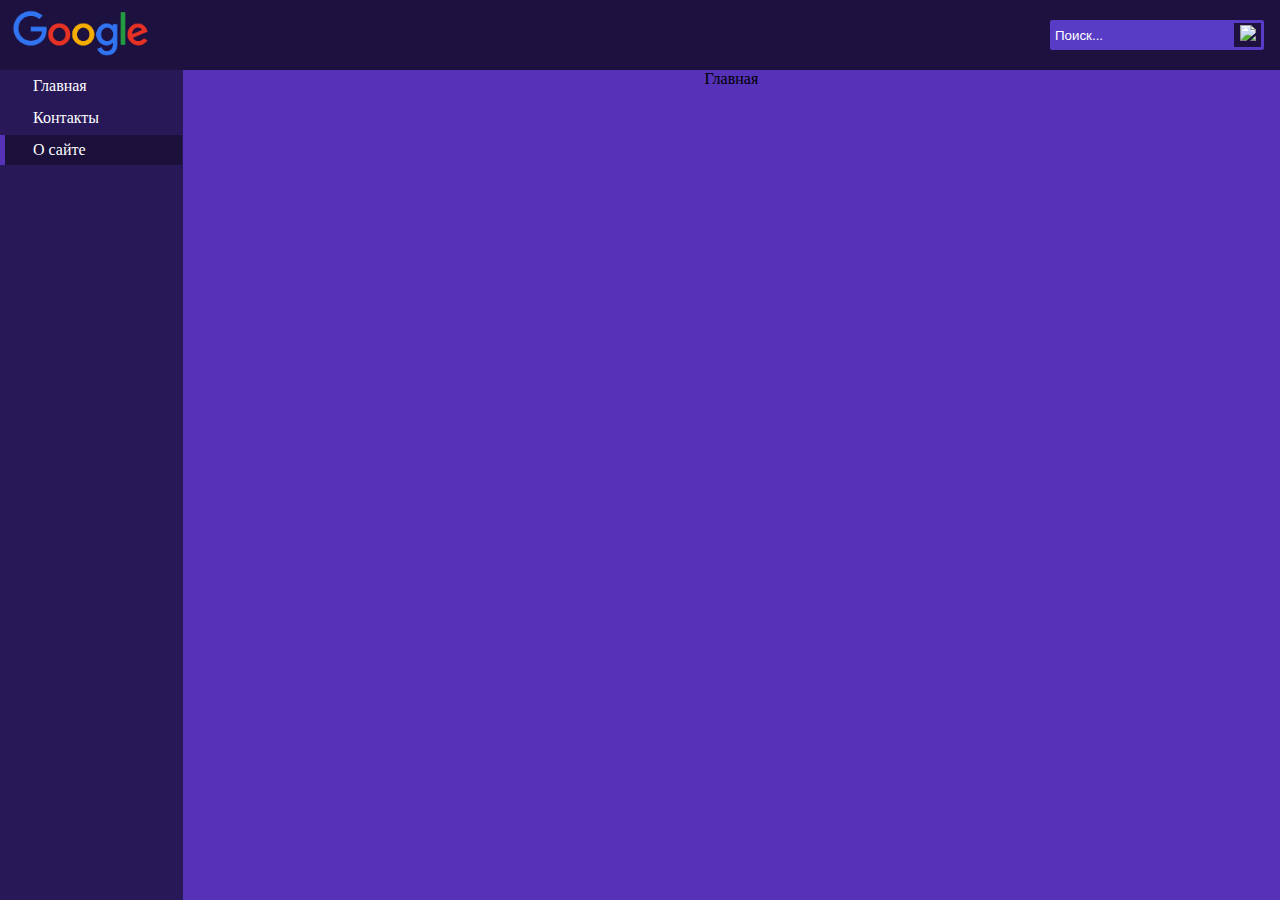
==== index.html @ cf4374c4 "commit" ====
<!DOCTYPE html>
<html lang="en">
  <head>
    <meta charset="UTF-8" />
    <meta http-equiv="X-UA-Compatible" content="IE=edge" />
    <meta name="viewport" content="width=device-width, initial-scale=1.0" />
    <title>Document</title>
    <link rel="stylesheet" href="./styles/style.css" />
  </head>

  <body>
    <div class="head">
      <div class="logo"><img src="./images/logo.png" height="60px" /></div>
      <div class="search">
        <input placeholder="Поиск..." />
        <div class="lins">
          <img
            class="margin"
            src="https://upload.wikimedia.org/wikipedia/commons/thumb/b/bd/VisualEditor_-_Icon_-_Search-big_-_white.svg/1200px-VisualEditor_-_Icon_-_Search-big_-_white.svg.png"
            height="20px"
          />
        </div>
      </div>
    </div>
    <div class="content">
      <div class="left">
        <div class="menu-item">
            <span>Главная</span>
        </div>
        <div class="menu-item">
            <span>Контакты</span>
        </div>
        <div class="menu-item active">
            <span>О сайте</span>
        </div>
      </div>
      <div class="style">Главная</div>
    </div>
  </body>
</html>
---- styles/style.css ----
body,
head {
  margin: 0;
  padding: 0;
}

.head {
  background: #1d113f;
  height: 70px;
  width: 100%;
  display: flex;
  justify-content: space-between;
}

.left {
  background: #281857;
  height: 100%;
  width: 200px;
}

.content {
  display: flex;
  background: #5532b8;
  height: calc(100vh - 70px);
}

.style {
  text-align: center;
  width: calc(100% - 80px);
  height: 100%;
}

.logo {
  margin-top: auto;
  margin-bottom: auto;
  margin-left: 8px;
}

.search {
  margin-top: auto;
  margin-bottom: auto;
  margin-right: 16px;
  display: flex;
  height: 30px;
}

.search input {
  border-radius: 3px 0px 0px 3px;
  border-left: 3px solid #583cc6;
  border-top: 3px solid #583cc6;
  border-bottom: 3px solid #583cc6;
  border-right: none;
  background: #583cc6;
  outline: none;
  color: white;
}

.search input::placeholder {
  color: white;
}

.lins {
  background: transparent;
  height: 30px;
  width: 30px;
  border-radius: 0px 3px 3px 0px;
  border-color: white;
  display: flex;
  border-right: 3px solid #583cc6;
  border-top: 3px solid #583cc6;
  border-bottom: 3px solid #583cc6;
  box-sizing: border-box;
}

.margin {
  margin: auto;
}
.menu-item {
  background: transparent;
  color: white;
  border: 1px solid #281857;
  box-sizing: border-box;
  height: 32px;
  display: flex;
}
.menu-item span {
  margin: auto 0px auto 32px;
}
.menu-item.active {
  background: rgba(0, 0, 0, 0.33);
  position: relative;
}
.menu-item.active::before {
  position: absolute;
  content: "";
  top: 0;
  left: -1px;
  width: 5px;
  height: 100%;
  background-color: #5532b8;
}
.menu-item:hover{
    background: rgba(0, 0, 0, 0.33);
    cursor: pointer;
}
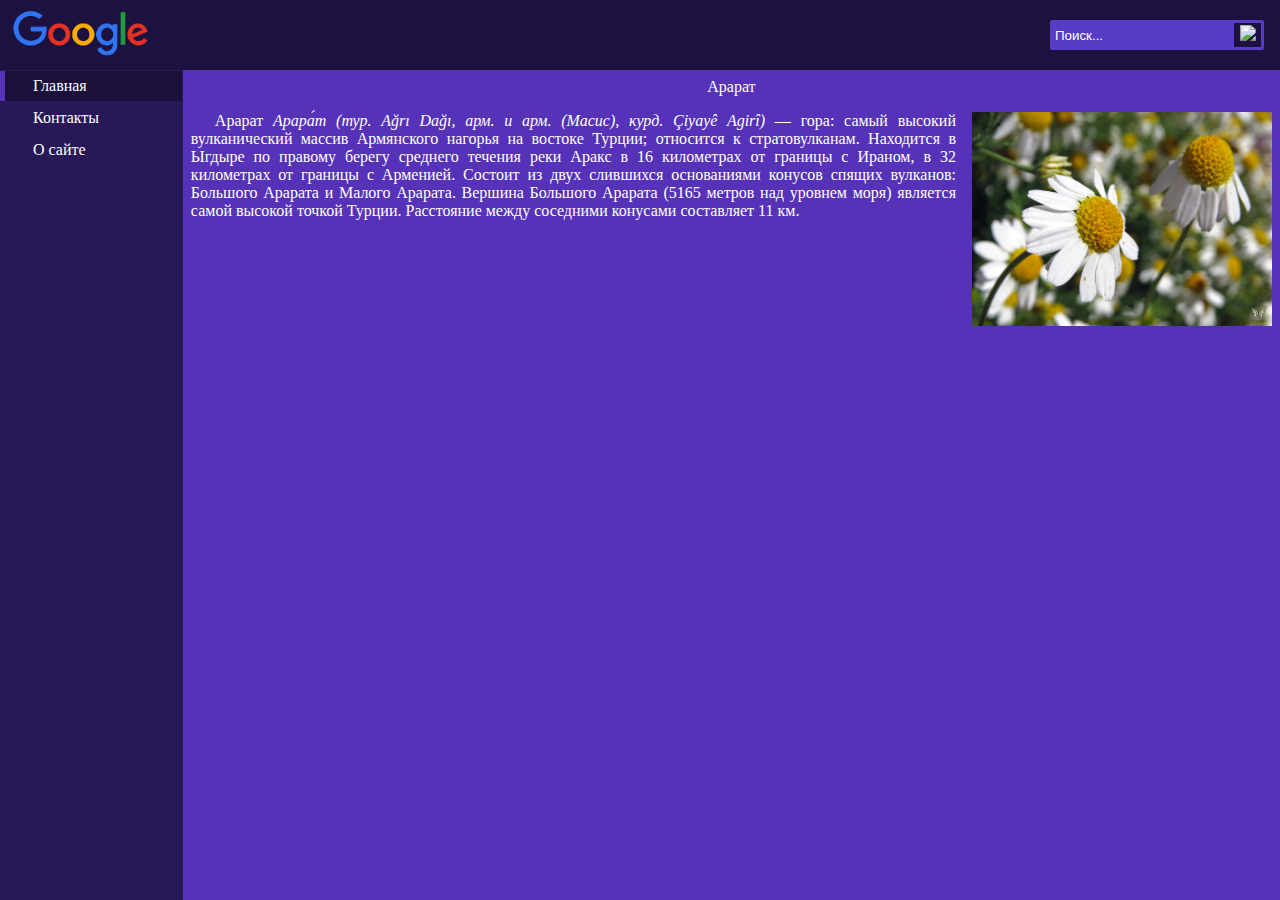
==== commit 8319f73a: "alpha completed" ====
--- a/index.html
+++ b/index.html
@@ -24,17 +24,104 @@
     </div>
     <div class="content">
       <div class="left">
-        <div class="menu-item">
-            <span>Главная</span>
+        <div class="menu-item active" data-section="main">
+          <span>Главная</span>
         </div>
-        <div class="menu-item">
-            <span>Контакты</span>
+        <div class="menu-item" data-section="contacts">
+          <span>Контакты</span>
         </div>
-        <div class="menu-item active">
-            <span>О сайте</span>
+        <div class="menu-item" data-section="about">
+          <span>О сайте</span>
         </div>
       </div>
-      <div class="style">Главная</div>
+      <div class="style">
+        <section id="main" class="show">
+          <div class="row">
+            <div class="col color-col">Арарат</div>
+          </div>
+          <div class="row">
+            <div class="col color-col br">
+              Арарат
+              <em
+                >Арара́т (тур. Ağrı Dağı, арм. и арм. (Масис), курд. Çiyayê
+                Agirî)</em
+              >
+              — гора: самый высокий вулканический массив Армянского нагорья на
+              востоке Турции; относится к стратовулканам. Находится в Ыгдыре по
+              правому берегу среднего течения реки Аракс в 16 километрах от
+              границы с Ираном, в 32 километрах от границы с Арменией. Состоит
+              из двух слившихся основаниями конусов спящих вулканов: Большого
+              Арарата и Малого Арарата. Вершина Большого Арарата (5165 метров
+              над уровнем моря) является самой высокой точкой Турции. Расстояние
+              между соседними конусами составляет 11 км.
+            </div>
+            <div class="col">
+              <img src="./images/romashka.jpg" width="300px" />
+            </div>
+          </div>
+        </section>
+        <section id="contacts">
+          <div class="row">
+            <div class="col">
+              <div class="row">
+                <div class="col">
+                  <span class="text-center color-col">Наше местоположение</span>
+                </div>
+              </div>
+              <div class="row">
+                <div class="col">
+                  <iframe
+                    src="https://www.google.com/maps/embed?pb=!1m18!1m12!1m3!1d2716.154943968032!2d37.54655271488034!3d47.09603307915418!2m3!1f0!2f0!3f0!3m2!1i1024!2i768!4f13.1!3m3!1m2!1s0x40e6e335da0e7bc3%3A0x32c61dcd41c1b0bc!2z0JTRgNCw0LzRgtC10LDRgtGA!5e0!3m2!1sru!2sua!4v1653512163908!5m2!1sru!2sua"
+                    width="600"
+                    height="450"
+                    style="border: 0"
+                    allowfullscreen=""
+                    loading="lazy"
+                    referrerpolicy="no-referrer-when-downgrade"
+                  ></iframe>
+                </div>
+              </div>
+            </div>
+            <div class="col">
+              <div class="row">
+                <div class="col">
+                  <span class="text-center color-col">Контакты</span>
+                </div>
+              </div>
+              <div class="row">
+                <div class="col backgr">
+                  <div class="row flex-start col-margin">
+                    <img src="./images/call.svg" width="20px" />
+                    <span class="color-col col-margin"
+                      >+38 (060) 76 93 643</span
+                    >
+                  </div>
+                  <div class="row flex-start col-margin">
+                    <img src="./images/email.svg" width="20px" />
+                    <span class="color-col">developer@gmail.com</span>
+                  </div>
+                  <div class="row flex-start col-margin">
+                    <img src="./images/skype.svg" width="20px" />
+                    <span class="color-col">developer</span>
+                  </div>
+                </div>
+              </div>
+            </div>
+          </div>
+        </section>
+        <section id="about">
+          <div class="row">
+            <div class="col">
+              <span class="color-col"
+                >Это мой первый сайт. Надеюсь Вам понравилось !!! ©
+                Developer</span
+              >
+            </div>
+          </div>
+        </section>
+      </div>
     </div>
   </body>
+  <script src="https://cdnjs.cloudflare.com/ajax/libs/jquery/3.3.1/jquery.min.js"></script>
+  <script src="./scripts/script.js" type="text/javascript"></script>
 </html>
--- a/styles/style.css
+++ b/styles/style.css
@@ -103,3 +103,49 @@
     background: rgba(0, 0, 0, 0.33);
     cursor: pointer;
 }
+
+.row {
+  display: flex;
+  justify-content: space-around;
+}
+
+.col {
+  flex-grow: 1;
+  margin: 8px;
+}
+.color-col{
+  color: white;
+}
+.br{
+  text-align: justify;
+  text-indent: 1.5em;
+}
+section {
+  display: none;
+}
+.show {
+  display: block;
+}
+.text-center{
+  text-align: center;
+}
+
+#contacts iframe {
+  width: 100%;
+  border-radius: 5px;
+  height: 400px;
+}
+.flex-start{
+  justify-content: flex-start;
+}
+.col-margin{
+  margin: 6px;
+}
+.backgr{
+  background: rgba(0, 0, 0, 0.48);
+  border-radius: 4px;
+  margin-left: -8px;
+}
+.col-margin span{
+  margin-left: 10px;
+}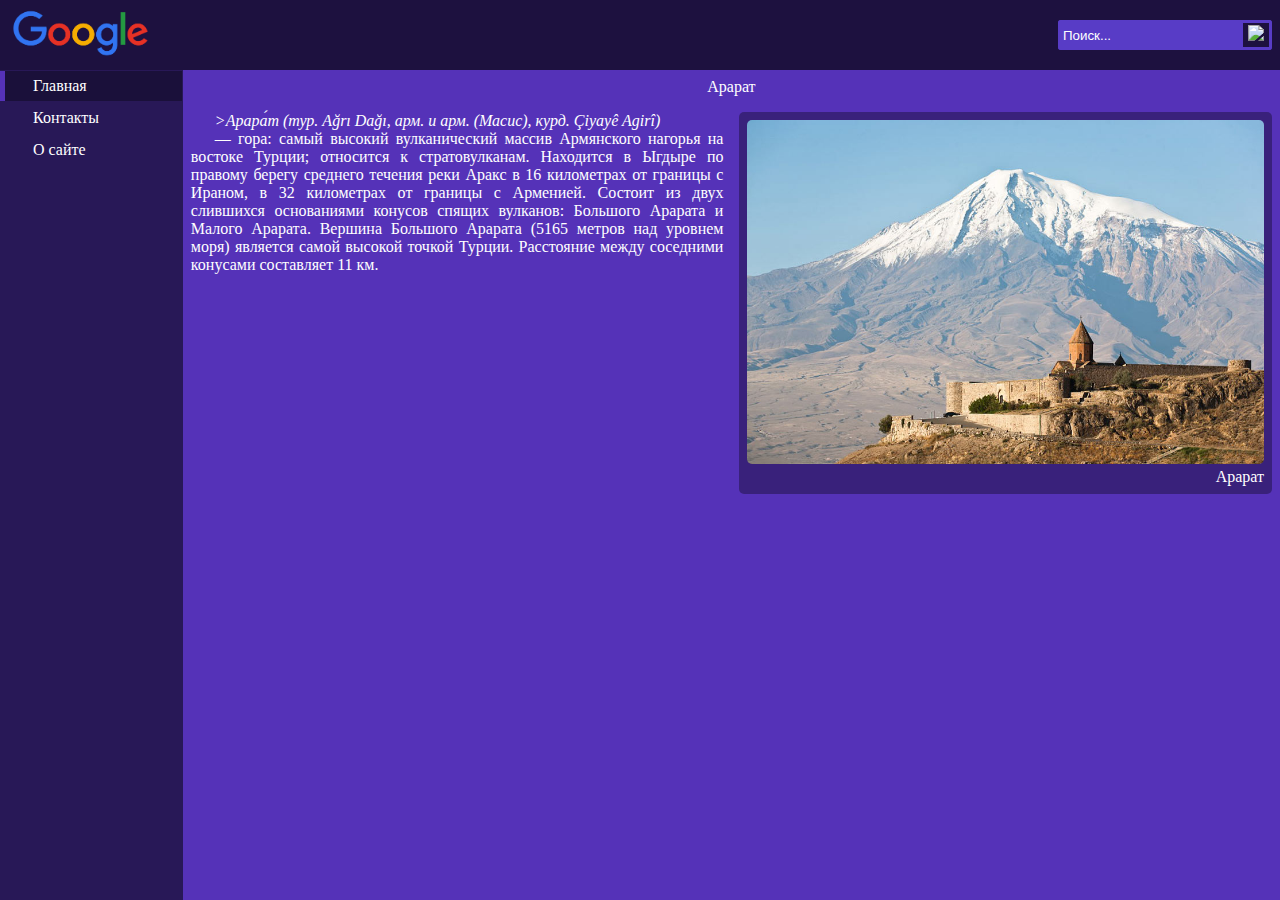
==== commit 97c42d29: "адаптация хедера и меню" ====
--- a/index.html
+++ b/index.html
@@ -10,7 +10,8 @@
 
   <body>
     <div class="head">
-      <div class="logo"><img src="./images/logo.png" height="60px" /></div>
+      <div class="menu-btn"><img src="./images/menu.svg"></div>
+      <div class="logo"><img src="./images/logo.png" /></div>
       <div class="search">
         <input placeholder="Поиск..." />
         <div class="lins">
@@ -19,6 +20,17 @@
             src="https://upload.wikimedia.org/wikipedia/commons/thumb/b/bd/VisualEditor_-_Icon_-_Search-big_-_white.svg/1200px-VisualEditor_-_Icon_-_Search-big_-_white.svg.png"
             height="20px"
           />
+        </div>
+      </div>
+      <div class="menu">
+        <div class="menu-item active" data-section="main">
+          <span>Главная</span>
+        </div>
+        <div class="menu-item" data-section="contacts">
+          <span>Контакты</span>
+        </div>
+        <div class="menu-item" data-section="about">
+          <span>О сайте</span>
         </div>
       </div>
     </div>
@@ -41,8 +53,7 @@
           </div>
           <div class="row">
             <div class="col color-col br">
-              Арарат
-              <em
+              <em>
                 >Арара́т (тур. Ağrı Dağı, арм. и арм. (Масис), курд. Çiyayê
                 Agirî)</em
               >
@@ -56,7 +67,10 @@
               между соседними конусами составляет 11 км.
             </div>
             <div class="col">
-              <img src="./images/romashka.jpg" width="300px" />
+              <div class="img-backgr">
+                <img src="./images/ararat1.jpg"width="100%">
+                <div>Арарат</div>
+              </div>
             </div>
           </div>
         </section>
--- a/styles/style.css
+++ b/styles/style.css
@@ -2,11 +2,115 @@
 head {
   margin: 0;
   padding: 0;
+  font-family: "Comic Sans MS", "Comic Sans", cursive;
+}
+
+@media (min-width: 0px) and (max-width: 567px) {
+  .logo {
+    margin-left: 0px;
+  }
+  .logo img {
+    height: 40px;
+  }
+  .head {
+    height: 50px;
+    justify-content: left;
+  }
+  .content {
+    height: calc(100vh - 50px);
+  }
+  .head .menu-btn {
+    width: 35px;
+    display: flex;
+  }
+
+  .head .menu-btn img {
+    width: 20px;
+    margin: auto auto auto 8px;
+  }
+
+  .search {
+    margin-left: auto;
+    width: 144px;
+  }
+
+  .left {
+    display: none;
+  }
+
+  .style {
+    width: 100%;
+  }
+
+  .menu {
+    position: absolute;
+    top: 50px;
+    left: 0px;
+    width: 100%;
+    background: #1d113f;
+    display: none;
+  }
+}
+
+/*
+телефон: 0-576px
+планшет: 576px-768px
+комп:    768 - max
+
+*/
+
+@media (min-width: 576px) and (max-width: 768px) {
+  .logo {
+    margin-left: 8px;
+  }
+  .logo img {
+    height: 60px;
+  }
+  .head {
+    height: 70px;
+  }
+  .content {
+    height: calc(100vh - 70px);
+  }
+  .search {
+    margin-left: auto;
+    width: auto;
+  }
+  .style {
+    width: calc(100% - 80px);
+  }
+  .menu {
+    display: none;
+  }
+}
+
+@media (min-width: 768px) {
+  .logo {
+    margin-left: 8px;
+  }
+  .logo img {
+    height: 60px;
+  }
+  .head {
+    height: 70px;
+  }
+  .content {
+    height: calc(100vh - 70px);
+  }
+  .search {
+    margin-left: auto;
+    width: auto;
+  }
+  .style {
+    width: calc(100% - 80px);
+  }
+  .menu {
+    display: none;
+  }
 }
 
 .head {
   background: #1d113f;
-  height: 70px;
   width: 100%;
   display: flex;
   justify-content: space-between;
@@ -21,25 +125,22 @@
 .content {
   display: flex;
   background: #5532b8;
-  height: calc(100vh - 70px);
 }
 
 .style {
   text-align: center;
-  width: calc(100% - 80px);
   height: 100%;
 }
 
 .logo {
   margin-top: auto;
   margin-bottom: auto;
-  margin-left: 8px;
 }
 
 .search {
   margin-top: auto;
   margin-bottom: auto;
-  margin-right: 16px;
+  margin-right: 8px;
   display: flex;
   height: 30px;
 }
@@ -53,6 +154,7 @@
   background: #583cc6;
   outline: none;
   color: white;
+  width: calc(100% - 30px);
 }
 
 .search input::placeholder {
@@ -99,12 +201,12 @@
   height: 100%;
   background-color: #5532b8;
 }
-.menu-item:hover{
-    background: rgba(0, 0, 0, 0.33);
-    cursor: pointer;
-}
-
-.row {
+.menu-item:hover {
+  background: rgba(0, 0, 0, 0.33);
+  cursor: pointer;
+}
+
+/* .row {
   display: flex;
   justify-content: space-around;
 }
@@ -112,11 +214,11 @@
 .col {
   flex-grow: 1;
   margin: 8px;
-}
-.color-col{
-  color: white;
-}
-.br{
+} */
+.color-col {
+  color: white;
+}
+.br {
   text-align: justify;
   text-indent: 1.5em;
 }
@@ -126,7 +228,7 @@
 .show {
   display: block;
 }
-.text-center{
+.text-center {
   text-align: center;
 }
 
@@ -135,17 +237,44 @@
   border-radius: 5px;
   height: 400px;
 }
-.flex-start{
+.flex-start {
   justify-content: flex-start;
 }
-.col-margin{
+.col-margin {
   margin: 6px;
 }
-.backgr{
+.backgr {
   background: rgba(0, 0, 0, 0.48);
   border-radius: 4px;
   margin-left: -8px;
 }
-.col-margin span{
+.col-margin span {
   margin-left: 10px;
-}+}
+
+.row {
+  display: flex;
+  flex-direction: row;
+  flex-wrap: wrap;
+}
+
+.col {
+  display: flex;
+  flex-direction: column;
+  flex-basis: 0;
+  flex-grow: 1;
+  width: 100%;
+  margin: 8px;
+}
+.img-backgr {
+  background: rgba(0, 0, 0, 0.33);
+  border-radius: 5px;
+  padding: 8px;
+}
+.img-backgr img {
+  border-radius: 5px;
+}
+.img-backgr div {
+  color: white;
+  text-align: right;
+}
